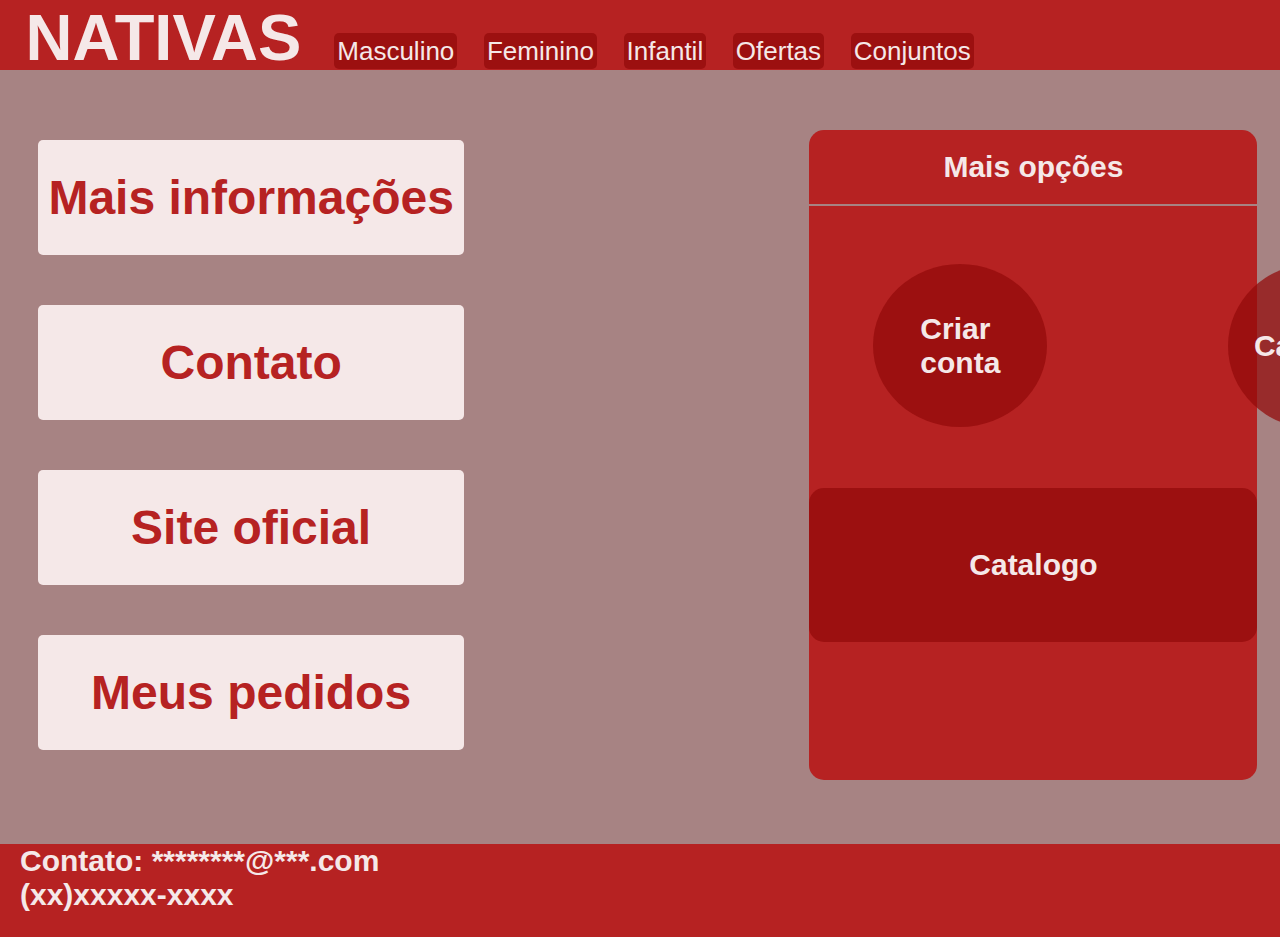
==== Trabalho.jailson/PAGINA.html @ e64272b0 "Add files via upload" ====
<!DOCTYPE html>
<html lang="en">

<head>
    <meta charset="UTF-8">
    <meta http-equiv="X-UA-Compatible" content="IE=edge">
    <meta name="viewport" content="width=device-width, initial-scale=1.0">
    <title>Document</title>
    <link rel="stylesheet" type="text/css" href="DESKTOP.css">
    <link rel="stylesheet" type="text/css" href="CELULARES.css">
</head>

<body>
    <header id="cabeçalho">
        <h1 class="titulo">NATIVAS</h1>
        <div id="navegação">
        <div class="link"><a href="">Masculino</a></div>
        <div class="link"><a href="">Feminino</a></div>
        <div class="link"><a href="">Infantil</a></div>
        <div class="link"><a href="">Ofertas</a></div>
        <div class="link"><a href="">Conjuntos</a></div>
        </div>
    </header>

    <!--Fim do menu de navegação-->

    <!--INCIO DO MEIO DA PAGINA-->

    <nav id="MEIOPAG">

        <section id="meio">

            <a href="" class="inf"><h1>Mais informações</h1> </a>
            <a href="" class="inf"><h1>Contato</h1></a>
            <a href="" class="inf"><h1>Site oficial</h1></a>
            <a href="" class="inf"><h1>Meus pedidos</h1></a>
        </section>

        <nav class="caixa">
            <h1 class="vermod">Mais opções</h1>

            <hr><br>

            <section id="segmenu">
                <div>
                    <a href="">
                        <h1 id="criar">Criar conta</h1>
                    </a>
                </div>

                <div>
                    <a href="">
                        <h1 class="cadastro">Cadastro</h1>
                    </a>
                </div>
            </section>

                <div>
                    <a href="">
                        <h1 class="catalogo">Catalogo</h1>
                    </a>
                </div>
        </nav>
    </nav>

    <footer>

        <h1 class="footer"> Contato: ********@***.com <br>(xx)xxxxx-xxxx </h1>

    </footer>
</body>

</html>
---- Trabalho.jailson/DESKTOP.css ----
* {
    margin: 0;
    padding: 0;
    box-sizing: border-box;
}

@media(min-width:700px){



body {
    background-color: #a78383;
}

/*PARTE DE CIMA*/

#cabeçalho {
    color: #f5e8e8;
    height: 70px;
    width: 100%;
    background-color: rgb(182, 34, 34);
    font-family: Arial, Helvetica, sans-serif;
    display: flex;
    flex-wrap: nowrap;
    align-items: baseline;
    font-size: 30px;
    
}

.titulo {
    font-size: 65px;
    margin-left: 2%;
    margin-bottom: 5px;
}

#navegação{
    display: flex;
    flex-wrap: nowrap;
    align-items: baseline;
    margin-left: .5%;
}

.link{
    font-family: Arial, Helvetica, sans-serif;
    margin-left: 5%;
    font-size: 26px;
    
}

.link :link {
    font-family: Arial, Helvetica, sans-serif;
    color: #f5e8e8;
    text-decoration: none;
    background-color: rgba(146, 10, 10, 0.726);
    padding: 3px;
    border-radius: 5px;
}

.link :visited {
    font-family: Arial, Helvetica, sans-serif;
    color: #f5e8e8;
    text-decoration: none;
}

.link :hover {
    background-color: #f5e8e8;
    color: rgb(182, 34, 34);
    padding: 3px;
    border-radius: 5px;
    opacity: 1;
    transition: 0.6s;
}

/*FIM PARTE DE CIMA*/



/*inicio das opções*/

#MEIOPAG{
    display: flex;
flex-direction: row;
}

#meio{
font-family: Arial, Helvetica, sans-serif;
font-size: 24px;
color: rgb(182, 34, 34);
margin-left: 3%;
margin-top: 20px;
display: flex;
flex-direction: column;
box-sizing: border-box;
}

#meio :link {
    border-radius: 5px;
    text-decoration: none;
    color: rgb(182, 34, 34);
}

#meio :visited {
    text-decoration: none;
    color: rgb(182, 34, 34);
}

.inf{
    margin-top: 50px;
    background-color: #f5e8e8;
    padding: 30px 10px 30px 10px;
    width: 100%;
    text-align: center;
}

#meio :hover{
    color: #f5e8e8;
    background-color: rgb(182, 34, 34);
}

/*fim das opções*/

.caixa{
    background-color: rgb(182, 34, 34);
    margin-top: 60px;
    margin-left: 27%;
    width: 35%;
    height: 650px;
    border-radius: 15px;
    font-family: Arial, Helvetica, sans-serif;
    text-decoration: none;
}

nav :link {
    text-decoration: none;
    text-align: center;
}

.vermod{
    text-align: center;
    padding-top: 20px;
    padding-bottom: 20px;
    color: #f5e8e8;
    font-size: 30px;
}

hr{
    border: 1px solid  #a78383;
}

#criar{
    background-color: rgba(146, 10, 10, 0.726);
    padding: 30% 80% 30% 80%;
    border-radius: 50%;
    margin-top: 40px;
    padding-left: 30%;
    font-size: 30px;
    margin-left: 40%;
    color: #f5e8e8;
    text-decoration: none;
}

#criar:hover{
    background-color: #f5e8e8;
    padding: 30% 80% 30% 80%;
    border-radius: 50%;
    margin-top: 40px;
    padding-left: 30%;
    font-size: 30px;
    margin-left: 40%;
    color: rgba(146, 10, 10, 0.726);
    opacity: 1;
    transition: 0.6s;
    text-align: center;
}

.cadastro{
    background-color: rgba(146, 10, 10, 0.726);
    padding: 50% 110% 50% 110%;
    border-radius: 50%;
    margin-top: 40px;
    margin-left: 200%;
    padding-left: 20%;
    font-size: 30px;
    color: #f5e8e8;
    text-decoration: none;
    text-align: center;
}

.cadastro:hover{
    background-color: #f5e8e8;
    padding: 50% 110% 50% 110%;
    border-radius: 50%;
    margin-top: 40px;
    margin-left: 200%;
    padding-left: 20%;
    font-size: 30px;
    color: rgba(146, 10, 10, 0.726);
    opacity: 1;
    transition: 0.6s;
}

.entrar{
    background-color: rgba(146, 10, 10, 0.726);
    padding: 75% 190% 75% 190%;
    border-radius: 50%;
    margin-top: 40px;
    margin-left: 550%;
    padding-left: 20%;
    font-size: 30px;
    color: #f5e8e8;
    text-decoration: none;
}

.entrar:hover{
    background-color: #f5e8e8;
    padding: 75% 190% 75% 190%;
    border-radius: 50%;
    margin-top: 40px;
    margin-left: 550%;
    padding-left: 20%;
    font-size: 30px;
    color: rgba(146, 10, 10, 0.726);
    opacity: 1;
    transition: 0.6s;
    text-align: center;
}

#segmenu{
    display: flex;
flex-direction: row;
box-sizing: border-box;
}

.catalogo{
    background-color: rgba(146, 10, 10, 0.726);
    padding: 60px 30px 60px 30px;
    border-radius: 15px;
    margin-top: 60px;
    font-size: 30px;
    color: #f5e8e8;
    text-decoration: none;
}

.catalogo:hover{
    background-color: #f5e8e8;
    color: rgba(146, 10, 10, 0.726);
    opacity: 1;
    transition: 0.6s;
}

footer{
    color: #f5e8e8;
    height: 93px;
    width: 100%;
    background-color: rgb(182, 34, 34);
    font-family: Arial, Helvetica, sans-serif;
    display: flex;
    flex-wrap: nowrap;
    align-items: baseline;
    margin-top: 5%;
}
.footer{
font-size: 30px;
margin-left: 20px;
}

}
---- Trabalho.jailson/CELULARES.css ----
* {
    margin: 0;
    padding: 0;
    box-sizing: border-box;}

@media(max-width:700px){

    body {
        background-color: #a78383;
    }

/*PARTE DE CIMA*/

#cabeçalho {
    color: #f5e8e8;
    margin-top: 0px;
    height: 70px;
    width: 100%;
    background-color: rgb(182, 34, 34);
    font-family: Arial, Helvetica, sans-serif;
    display: flex;
    flex-wrap: wrap;
    flex-direction: row;
}

.titulo {
    font-size: 30px;
margin-left: 40%;
    
}

#navegação {
    font-family: Arial, Helvetica, sans-serif;
    display: flex;
    flex-wrap: nowrap;
    flex-direction: row;
    margin-left: 15%;
}

.link {
    font-family: Arial, Helvetica, sans-serif;
    font-size: 18px;
    color: #f5e8e8;
    text-decoration: none;
    background-color: rgba(146, 10, 10, 0.726);
    padding: 3px;
    border-radius: 5px;
}

.link :link {
    font-family: Arial, Helvetica, sans-serif;
    color: #f5e8e8;
    text-decoration: none;
    background-color: rgba(146, 10, 10, 0.726);
    padding: 3px;
    border-radius: 5px;
}

.link :visited {
    font-family: Arial, Helvetica, sans-serif;
    color: #f5e8e8;
    text-decoration: none;
}

.link :hover {
    background-color: #f5e8e8;
    color: rgb(182, 34, 34);
    padding: 3px;
    border-radius: 5px;
    opacity: 1;
    transition: 0.6s;
}




/*MEIO DA PAGINA*/

#MEIOPAG{
    display: flex;
flex-direction: column;
}

#meio{
font-family: Arial, Helvetica, sans-serif;
font-size: 24px;
color: rgb(182, 34, 34);
margin-left: 20%;
display: flex;
flex-direction: column;
box-sizing: border-box;
}

#meio :link {
    border-radius: 5px;
    text-decoration: none;
    color: rgb(182, 34, 34);
}

#meio :visited {
    text-decoration: none;
    color: rgb(182, 34, 34);
}

.inf{
    margin-top: 30px;
    background-color: #f5e8e8;
    padding: 30px 10px 30px 10px;
    width: 340px;
    text-align: center;
}

#meio :hover{
    color: #f5e8e8;
    background-color: rgb(182, 34, 34);
}

/*fim das opções*/

.caixa{
    background-color: rgb(182, 34, 34);
    margin-top: 60px;
    margin-left: 20%;
    width: 350px;
    height: 930px;
    border-radius: 15px;
    font-family: Arial, Helvetica, sans-serif;
    text-decoration: none;
}

nav :link {
    text-decoration: none;
    text-align: center;
}

.vermod{
    text-align: center;
    padding-top: 20px;
    padding-bottom: 20px;
    color: #f5e8e8;
    font-size: 30px;
}

hr{
    border: 1px solid  #a78383;
}

#criar{
    background-color: rgba(146, 10, 10, 0.726);
    padding: 80px 20px 80px 20px;
    border-radius: 50%;
    margin-top: 15px;
    margin-left: 60px;
    margin-right: 60px;
    font-size: 24px;
    color: #f5e8e8;
    text-decoration: none;
}

#criar:hover{
    background-color: #f5e8e8;
    padding: 80px 20px 80px 20px;
    border-radius: 50%;
    margin-left: 60px;
    margin-right: 60px;
    font-size: 24px;
    color: rgba(146, 10, 10, 0.726);
    opacity: 1;
    transition: 0.6s;
}

.cadastro{
    background-color: rgba(146, 10, 10, 0.726);
    padding: 80px 20px 80px 20px;
    border-radius: 50%;
    margin-top: 35px;
    margin-left: 60px;
    margin-right: 60px;
    font-size: 24px;
    color: #f5e8e8;
    text-decoration: none;
}

.cadastro:hover{
    background-color: #f5e8e8;
    padding: 80px 20px 80px 20px;
    border-radius: 50%;
    margin-left: 60px;
    margin-right: 60px;
    color: rgba(146, 10, 10, 0.726);
    opacity: 1;
    transition: 0.6s;
}

.entrar{
    background-color: rgba(146, 10, 10, 0.726);
    padding: 80px 20px 80px 20px;
    border-radius: 50%;
    margin-top: 35px;
    margin-left: 60px;
    margin-right: 60px;
    font-size: 24px;
    color: #f5e8e8;
    text-decoration: none;
}

.entrar:hover{
    background-color: #f5e8e8;
    padding: 80px 20px 80px 20px;
    border-radius: 50%;
    margin-top: 35px;
    margin-left: 60px;
    margin-right: 60px;
    font-size: 24px;
    color: rgba(146, 10, 10, 0.726);
    opacity: 1;
    transition: 0.6s;
}

#segmenu{
    display: flex;
flex-direction: column;
box-sizing: border-box;
}

footer{
    color: #f5e8e8;
    height: 93px;
    width: 100%;
    background-color: rgb(182, 34, 34);
    font-family: Arial, Helvetica, sans-serif;
    display: flex;
    flex-wrap: nowrap;
    align-items: baseline;
    margin-top: 20%;
}
.footer{
font-size: 25px;
margin-left: 20px;
}

}
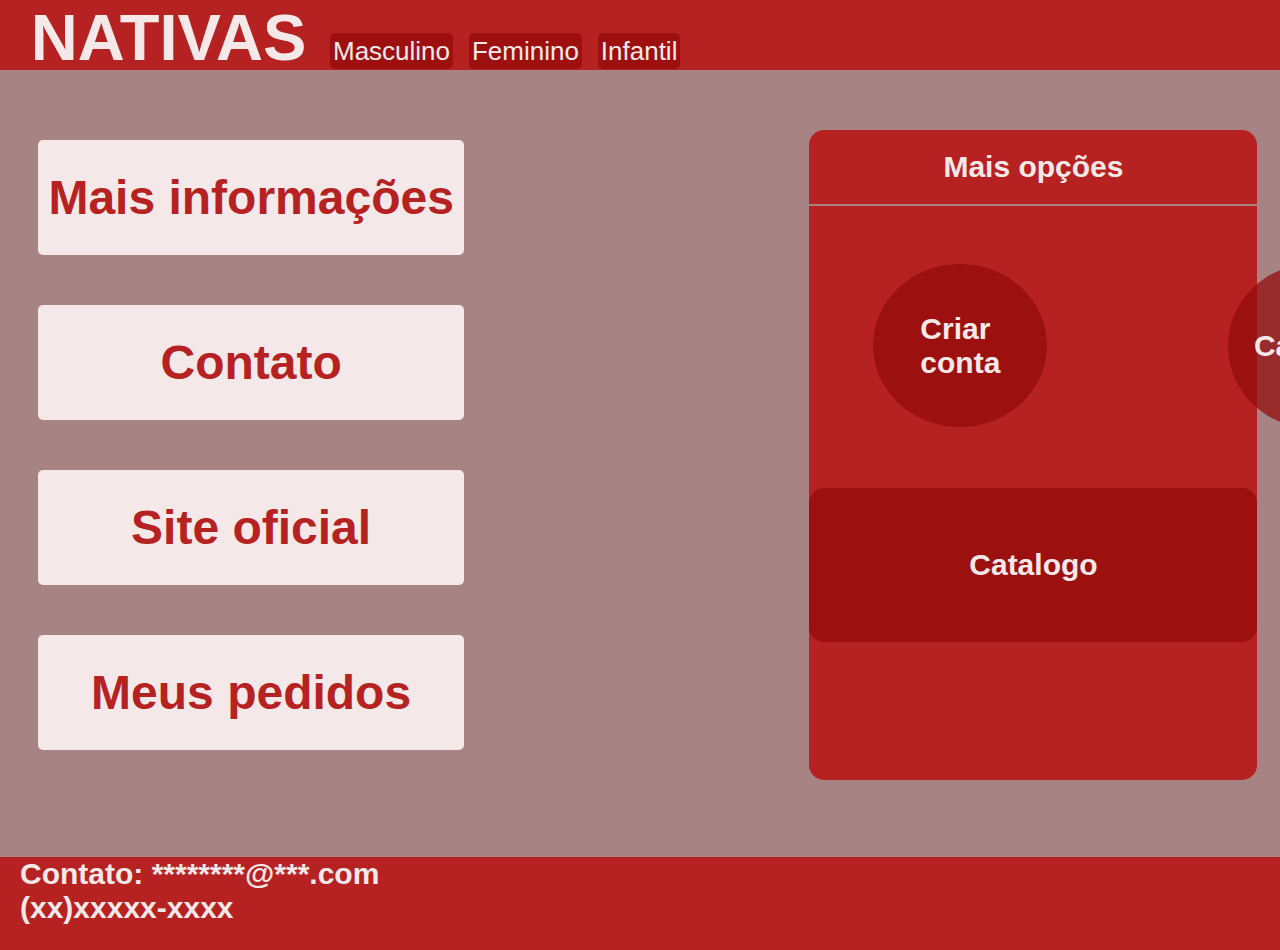
==== commit 0ee8813c: "Add files via upload" ====
--- a/Trabalho.jailson/PAGINA.html
+++ b/Trabalho.jailson/PAGINA.html
@@ -17,8 +17,6 @@
         <div class="link"><a href="">Masculino</a></div>
         <div class="link"><a href="">Feminino</a></div>
         <div class="link"><a href="">Infantil</a></div>
-        <div class="link"><a href="">Ofertas</a></div>
-        <div class="link"><a href="">Conjuntos</a></div>
         </div>
     </header>
 
--- a/Trabalho.jailson/DESKTOP.css
+++ b/Trabalho.jailson/DESKTOP.css
@@ -17,7 +17,7 @@
 #cabeçalho {
     color: #f5e8e8;
     height: 70px;
-    width: 100%;
+    width: 120%;
     background-color: rgb(182, 34, 34);
     font-family: Arial, Helvetica, sans-serif;
     display: flex;
@@ -257,7 +257,7 @@
     display: flex;
     flex-wrap: nowrap;
     align-items: baseline;
-    margin-top: 5%;
+    margin-top: 77px;
 }
 .footer{
 font-size: 30px;
--- a/Trabalho.jailson/CELULARES.css
+++ b/Trabalho.jailson/CELULARES.css
@@ -3,7 +3,7 @@
     padding: 0;
     box-sizing: border-box;}
 
-@media(max-width:700px){
+@media(max-width:700px) and (min-width:450px){
 
     body {
         background-color: #a78383;
@@ -34,7 +34,7 @@
     display: flex;
     flex-wrap: nowrap;
     flex-direction: row;
-    margin-left: 15%;
+    margin-left: 28%;
 }
 
 .link {
@@ -192,26 +192,18 @@
     transition: 0.6s;
 }
 
-.entrar{
-    background-color: rgba(146, 10, 10, 0.726);
-    padding: 80px 20px 80px 20px;
-    border-radius: 50%;
-    margin-top: 35px;
-    margin-left: 60px;
-    margin-right: 60px;
-    font-size: 24px;
-    color: #f5e8e8;
-    text-decoration: none;
-}
-
-.entrar:hover{
-    background-color: #f5e8e8;
-    padding: 80px 20px 80px 20px;
-    border-radius: 50%;
-    margin-top: 35px;
-    margin-left: 60px;
-    margin-right: 60px;
-    font-size: 24px;
+.catalogo{
+    background-color: rgba(146, 10, 10, 0.726);
+    padding: 60px 30px 60px 30px;
+    border-radius: 15px;
+    margin-top: 60px;
+    font-size: 30px;
+    color: #f5e8e8;
+    text-decoration: none;
+}
+
+.catalogo:hover{
+    background-color: #f5e8e8;
     color: rgba(146, 10, 10, 0.726);
     opacity: 1;
     transition: 0.6s;
@@ -239,4 +231,241 @@
 margin-left: 20px;
 }
 
+}
+
+
+
+/*OUTRO MEDIA*/
+
+
+
+
+
+
+@media(max-width:450px){
+    body {
+        background-color: #a78383;
+    }
+
+/*PARTE DE CIMA*/
+
+#cabeçalho {
+    color: #f5e8e8;
+    margin-top: 0px;
+    height: 70px;
+    width: 100%;
+    background-color: rgb(182, 34, 34);
+    font-family: Arial, Helvetica, sans-serif;
+    display: flex;
+    flex-wrap: wrap;
+    flex-direction: row;
+}
+
+.titulo {
+    font-size: 30px;
+margin-left: 40%;
+    
+}
+
+#navegação {
+    font-family: Arial, Helvetica, sans-serif;
+    display: flex;
+    flex-wrap: nowrap;
+    flex-direction: row;
+    margin-left: 25%;
+}
+
+.link {
+    font-family: Arial, Helvetica, sans-serif;
+    font-size: 18px;
+    color: #f5e8e8;
+    text-decoration: none;
+    background-color: rgba(146, 10, 10, 0.726);
+    padding: 3px;
+    border-radius: 5px;
+}
+
+.link :link {
+    font-family: Arial, Helvetica, sans-serif;
+    color: #f5e8e8;
+    text-decoration: none;
+    background-color: rgba(146, 10, 10, 0.726);
+    padding: 3px;
+    border-radius: 5px;
+}
+
+.link :visited {
+    font-family: Arial, Helvetica, sans-serif;
+    color: #f5e8e8;
+    text-decoration: none;
+}
+
+.link :hover {
+    background-color: #f5e8e8;
+    color: rgb(182, 34, 34);
+    padding: 3px;
+    border-radius: 5px;
+    opacity: 1;
+    transition: 0.6s;
+}
+
+
+
+
+/*MEIO DA PAGINA*/
+
+#MEIOPAG{
+    display: flex;
+flex-direction: column;
+}
+
+#meio{
+font-family: Arial, Helvetica, sans-serif;
+font-size: 24px;
+color: rgb(182, 34, 34);
+margin-left: 2%;
+display: flex;
+flex-direction: column;
+box-sizing: border-box;
+}
+
+#meio :link {
+    border-radius: 5px;
+    text-decoration: none;
+    color: rgb(182, 34, 34);
+}
+
+#meio :visited {
+    text-decoration: none;
+    color: rgb(182, 34, 34);
+}
+
+.inf{
+    margin-top: 30px;
+    background-color: #f5e8e8;
+    padding: 30px 10px 30px 10px;
+    width: 340px;
+    text-align: center;
+}
+
+#meio :hover{
+    color: #f5e8e8;
+    background-color: rgb(182, 34, 34);
+}
+
+/*fim das opções*/
+
+.caixa{
+    background-color: rgb(182, 34, 34);
+    margin-top: 60px;
+    margin-left: 2%;
+    width: 350px;
+    height: 930px;
+    border-radius: 15px;
+    font-family: Arial, Helvetica, sans-serif;
+    text-decoration: none;
+}
+
+nav :link {
+    text-decoration: none;
+    text-align: center;
+}
+
+.vermod{
+    text-align: center;
+    padding-top: 20px;
+    padding-bottom: 20px;
+    color: #f5e8e8;
+    font-size: 30px;
+}
+
+hr{
+    border: 1px solid  #a78383;
+}
+
+#criar{
+    background-color: rgba(146, 10, 10, 0.726);
+    padding: 80px 20px 80px 20px;
+    border-radius: 50%;
+    margin-top: 15px;
+    margin-left: 60px;
+    margin-right: 60px;
+    font-size: 24px;
+    color: #f5e8e8;
+    text-decoration: none;
+}
+
+#criar:hover{
+    background-color: #f5e8e8;
+    padding: 80px 20px 80px 20px;
+    border-radius: 50%;
+    margin-left: 60px;
+    margin-right: 60px;
+    font-size: 24px;
+    color: rgba(146, 10, 10, 0.726);
+    opacity: 1;
+    transition: 0.6s;
+}
+
+.cadastro{
+    background-color: rgba(146, 10, 10, 0.726);
+    padding: 80px 20px 80px 20px;
+    border-radius: 50%;
+    margin-top: 35px;
+    margin-left: 60px;
+    margin-right: 60px;
+    font-size: 24px;
+    color: #f5e8e8;
+    text-decoration: none;
+}
+
+.cadastro:hover{
+    background-color: #f5e8e8;
+    padding: 80px 20px 80px 20px;
+    border-radius: 50%;
+    margin-left: 60px;
+    margin-right: 60px;
+    color: rgba(146, 10, 10, 0.726);
+    opacity: 1;
+    transition: 0.6s;
+}
+
+.catalogo{
+    background-color: rgba(146, 10, 10, 0.726);
+    padding: 60px 30px 60px 30px;
+    border-radius: 15px;
+    margin-top: 60px;
+    font-size: 30px;
+    color: #f5e8e8;
+    text-decoration: none;
+}
+
+.catalogo:hover{
+    background-color: #f5e8e8;
+    color: rgba(146, 10, 10, 0.726);
+    opacity: 1;
+    transition: 0.6s;
+}
+
+#segmenu{
+    display: flex;
+flex-direction: column;
+box-sizing: border-box;
+}
+
+footer{
+    color: #f5e8e8;
+    height: 93px;
+    width: 100%;
+    background-color: rgb(182, 34, 34);
+    font-family: Arial, Helvetica, sans-serif;
+    display: flex;
+    flex-wrap: nowrap;
+    align-items: baseline;
+    margin-top: 20%;
+}
+.footer{
+font-size: 25px;
+margin-left: 20px;
+}
 }